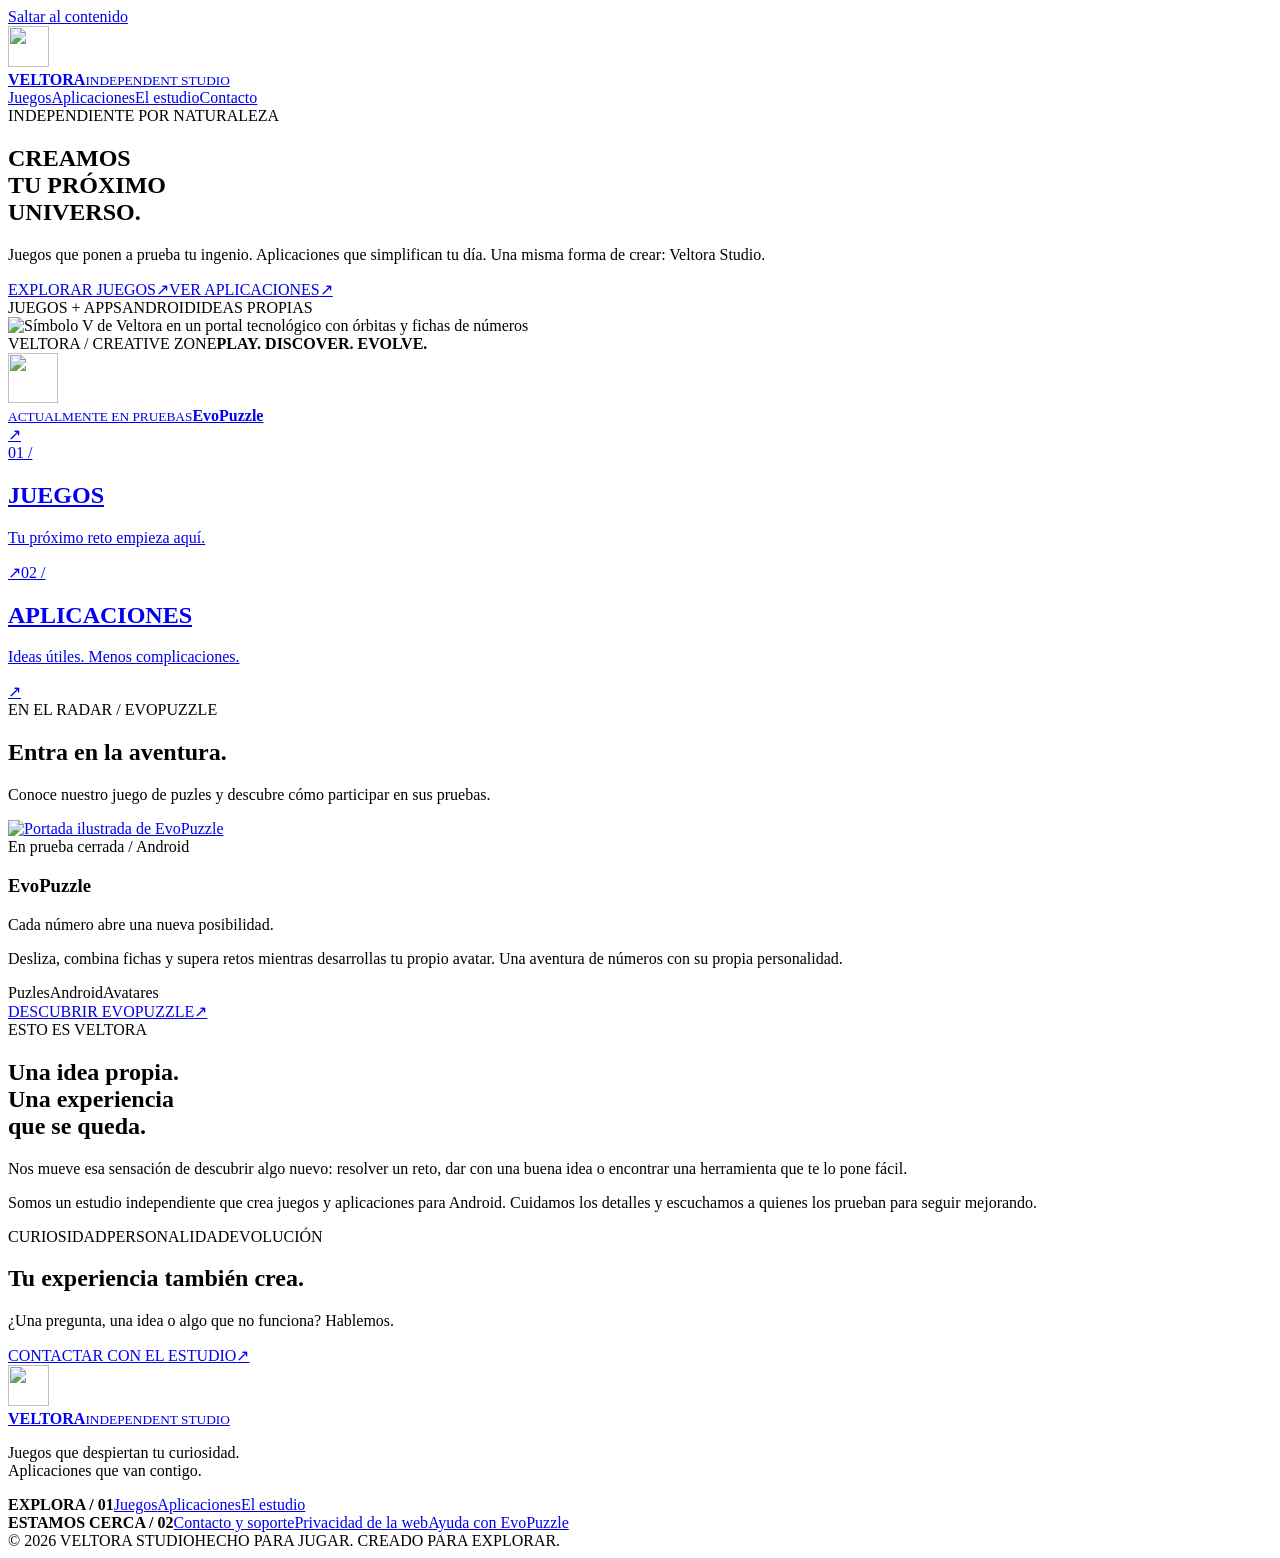
==== index.html @ d386f347 "Create Veltora Studio gamer portal with reusable product catalog and Pages setup" ====
<!doctype html>
<html lang="es"><head><meta charset="utf-8"><meta name="viewport" content="width=device-width,initial-scale=1"><meta name="description" content="Explora Veltora Studio: juegos con personalidad, aplicaciones para Android, EvoPuzzle y próximos lanzamientos."><meta name="theme-color" content="#080a13"><meta name="veltora-release" content="gamer-20261026-1"><title>Juegos y aplicaciones para Android · Veltora Studio</title><link rel="canonical" href="https://frankyx1991.github.io/veltorastudio/"><meta property="og:title" content="Juegos y aplicaciones para Android · Veltora Studio"><meta property="og:description" content="Explora Veltora Studio: juegos con personalidad, aplicaciones para Android, EvoPuzzle y próximos lanzamientos."><meta property="og:type" content="website"><meta property="og:locale" content="es_ES"><meta property="og:url" content="https://frankyx1991.github.io/veltorastudio/"><link rel="icon" type="image/svg+xml" href="/veltorastudio/assets/veltora.svg"><link rel="stylesheet" href="/veltorastudio/assets/site.css"><script src="/veltorastudio/assets/site.js" defer></script></head>
<body><a class="skip" href="#contenido">Saltar al contenido</a><header class="topbar"><div class="wrap header-row"><a class="brand" href="/veltorastudio/" aria-label="Veltora Studio, inicio"><img src="/veltorastudio/assets/veltora.svg" width="41" height="41" alt=""><div><b>VELTORA</b><small>INDEPENDENT STUDIO</small></div></a><nav class="nav" aria-label="Navegación principal"><a href="/veltorastudio/juegos/">Juegos</a><a href="/veltorastudio/aplicaciones/">Aplicaciones</a><a href="/veltorastudio/#estudio">El estudio</a><a href="/veltorastudio/contacto/" class="contact-nav">Contacto</a></nav></div></header><main id="contenido"><div class="wrap"><section class="hero" aria-labelledby="hero-title"><div class="hero-copy"><div class="eyebrow">INDEPENDIENTE POR NATURALEZA</div><h1 id="hero-title">CREAMOS<br>TU PRÓXIMO<br><span class="neon">UNIVERSO.</span></h1><p class="lead">Juegos que ponen a prueba tu ingenio. Aplicaciones que simplifican tu día. Una misma forma de crear: Veltora Studio.</p><div class="actions"><a class="btn primary" href="/veltorastudio/juegos/">EXPLORAR JUEGOS<span class="arrow" aria-hidden="true">↗</span></a><a class="btn" href="/veltorastudio/aplicaciones/">VER APLICACIONES<span class="arrow" aria-hidden="true">↗</span></a></div><div class="subline"><span>JUEGOS + APPS</span><i aria-hidden="true"></i><span>ANDROID</span><i aria-hidden="true"></i><span>IDEAS PROPIAS</span></div></div><div class="hero-art"><img src="/veltorastudio/assets/portal.svg" width="700" height="660" alt="Símbolo V de Veltora en un portal tecnológico con órbitas y fichas de números"><div class="hud" aria-hidden="true">VELTORA / CREATIVE ZONE<strong>PLAY. DISCOVER. EVOLVE.</strong></div><a class="hero-pick" href="/veltorastudio/juegos/evopuzzle/"><img src="/veltorastudio/assets/evopuzzle-cover.webp" width="50" height="50" alt=""><div><small>ACTUALMENTE EN PRUEBAS</small><strong>EvoPuzzle</strong></div><span class="pick-arrow" aria-hidden="true">↗</span></a></div></section>
<div class="routes"><a class="route" href="/veltorastudio/juegos/"><span class="route-code">01 /</span><div><h2>JUEGOS</h2><p>Tu próximo reto empieza aquí.</p></div><span class="arrow" aria-hidden="true">↗</span></a><a class="route" href="/veltorastudio/aplicaciones/"><span class="route-code">02 /</span><div><h2>APLICACIONES</h2><p>Ideas útiles. Menos complicaciones.</p></div><span class="arrow" aria-hidden="true">↗</span></a></div>
<section class="section" aria-labelledby="featured-title"><div class="section-top"><div><div class="section-id">EN EL RADAR / EVOPUZZLE</div><h2 id="featured-title">Entra en la aventura.</h2></div><p>Conoce nuestro juego de puzles y descubre cómo participar en sus pruebas.</p></div><article class="featured" data-search-text="EvoPuzzle Puzles Android Desliza, combina fichas y supera retos mientras desarrollas tu propio avatar. Una aventura de números con su propia personalidad."><a class="feature-art" href="/veltorastudio/juegos/evopuzzle/" aria-label="Descubrir EvoPuzzle"><img src="/veltorastudio/assets/evopuzzle-cover.webp" width="675" height="1200" alt="Portada ilustrada de EvoPuzzle" loading="lazy"></a><div class="feature-copy"><span class="badge">En prueba cerrada / Android</span><h3>EvoPuzzle</h3><p class="tagline">Cada número abre una nueva posibilidad.</p><p>Desliza, combina fichas y supera retos mientras desarrollas tu propio avatar. Una aventura de números con su propia personalidad.</p><div class="tags"><span>Puzles</span><span>Android</span><span>Avatares</span></div><a class="text-link" href="/veltorastudio/juegos/evopuzzle/">DESCUBRIR EVOPUZZLE<span aria-hidden="true">↗</span></a></div></article></section>
<section class="manifesto" id="estudio" aria-labelledby="studio-title"><div><div class="eyebrow">ESTO ES VELTORA</div><h2 id="studio-title">Una idea propia.<br>Una experiencia<br><span>que se queda.</span></h2></div><div><p>Nos mueve esa sensación de descubrir algo nuevo: resolver un reto, dar con una buena idea o encontrar una herramienta que te lo pone fácil.</p><p>Somos un estudio independiente que crea juegos y aplicaciones para Android. Cuidamos los detalles y escuchamos a quienes los prueban para seguir mejorando.</p><div class="principles"><span>CURIOSIDAD</span><span>PERSONALIDAD</span><span>EVOLUCIÓN</span></div></div></section>
<section class="support-strip"><div><h2>Tu experiencia también crea.</h2><p>¿Una pregunta, una idea o algo que no funciona? Hablemos.</p></div><div class="actions"><a class="btn" href="/veltorastudio/contacto/">CONTACTAR CON EL ESTUDIO<span class="arrow" aria-hidden="true">↗</span></a></div></section></div></main><footer class="footer"><div class="wrap"><div class="footer-row"><div><a class="brand" href="/veltorastudio/" aria-label="Veltora Studio, inicio"><img src="/veltorastudio/assets/veltora.svg" width="41" height="41" alt=""><div><b>VELTORA</b><small>INDEPENDENT STUDIO</small></div></a><p>Juegos que despiertan tu curiosidad.<br>Aplicaciones que van contigo.</p></div><div class="footer-links"><div><strong>EXPLORA / 01</strong><a href="/veltorastudio/juegos/">Juegos</a><a href="/veltorastudio/aplicaciones/">Aplicaciones</a><a href="/veltorastudio/#estudio">El estudio</a></div><div><strong>ESTAMOS CERCA / 02</strong><a href="/veltorastudio/contacto/">Contacto y soporte</a><a href="/veltorastudio/privacidad/">Privacidad de la web</a><a href="/veltorastudio/juegos/evopuzzle/#soporte">Ayuda con EvoPuzzle</a></div></div></div><div class="footer-bottom"><span>© 2026 VELTORA STUDIO</span><span>HECHO PARA JUGAR. CREADO PARA EXPLORAR.</span></div></div></footer></body></html>
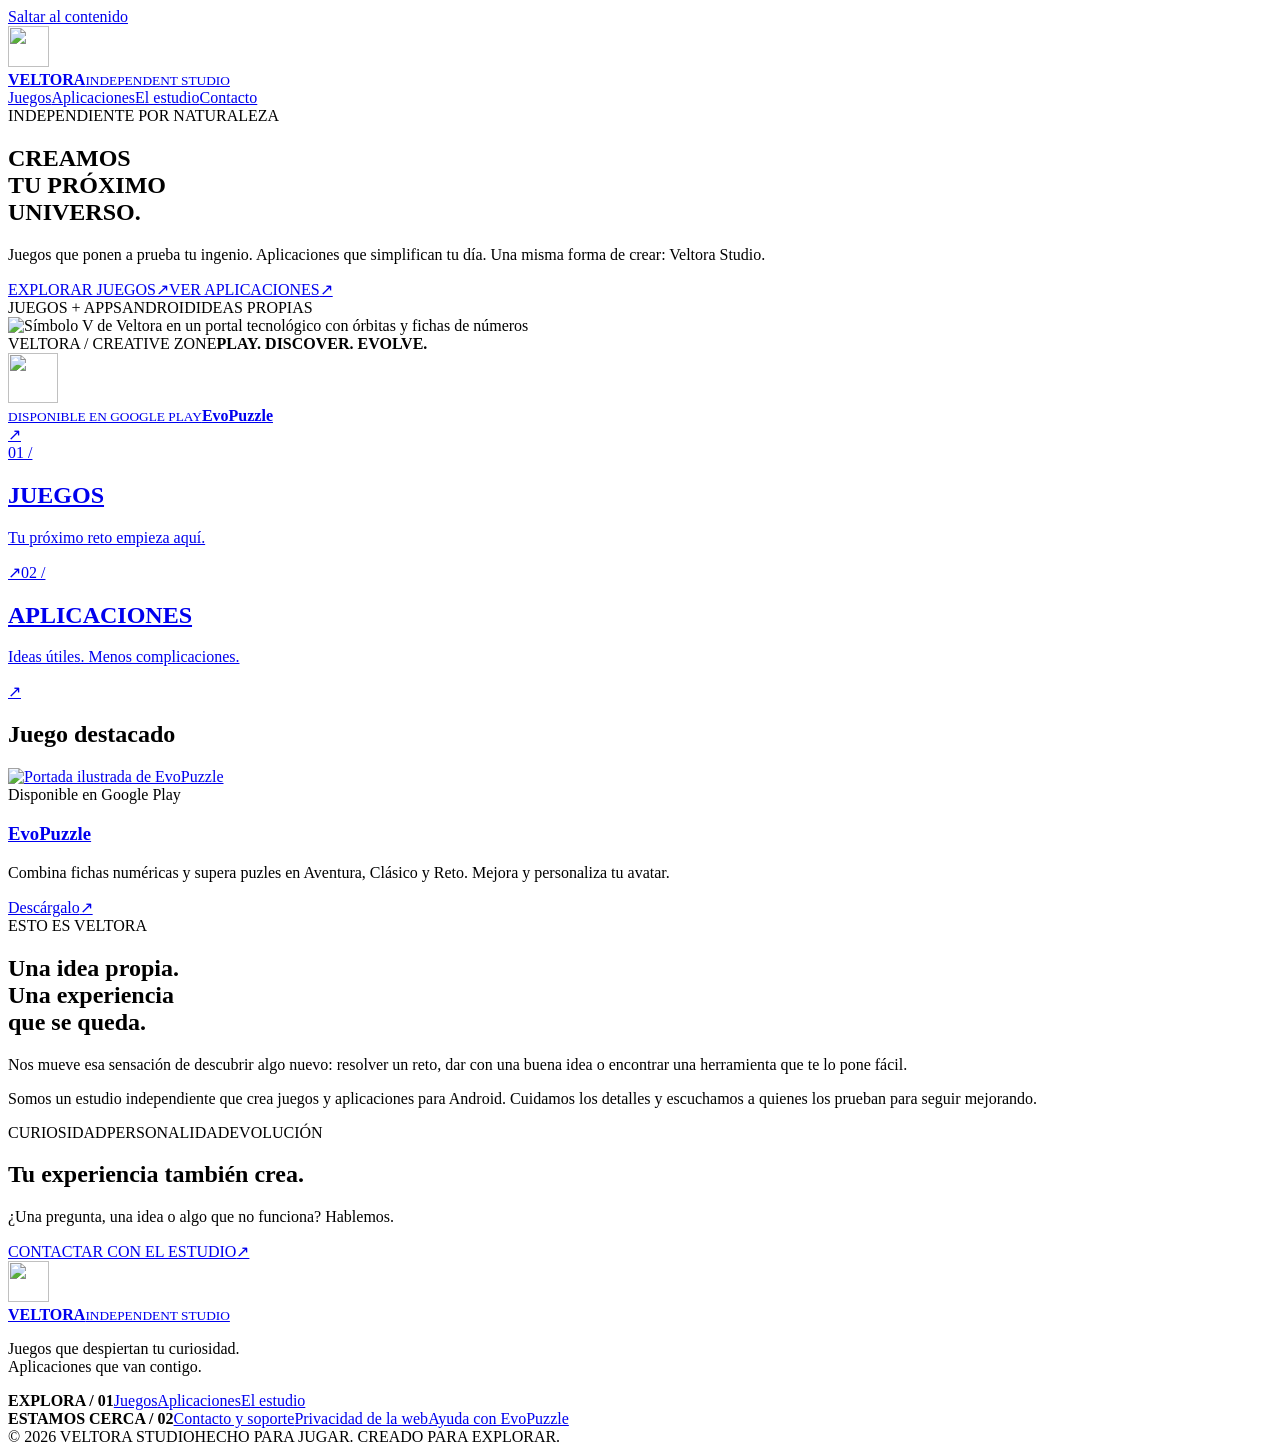
==== commit 944c0b65: "Actualiza la ficha de EvoPuzzle y el sitemap de Veltora Studio" ====
--- a/index.html
+++ b/index.html
@@ -1,7 +1,7 @@
 <!doctype html>
 <html lang="es"><head><meta charset="utf-8"><meta name="viewport" content="width=device-width,initial-scale=1"><meta name="description" content="Explora Veltora Studio: juegos con personalidad, aplicaciones para Android, EvoPuzzle y próximos lanzamientos."><meta name="theme-color" content="#080a13"><meta name="veltora-release" content="gamer-20261026-1"><title>Juegos y aplicaciones para Android · Veltora Studio</title><link rel="canonical" href="https://frankyx1991.github.io/veltorastudio/"><meta property="og:title" content="Juegos y aplicaciones para Android · Veltora Studio"><meta property="og:description" content="Explora Veltora Studio: juegos con personalidad, aplicaciones para Android, EvoPuzzle y próximos lanzamientos."><meta property="og:type" content="website"><meta property="og:locale" content="es_ES"><meta property="og:url" content="https://frankyx1991.github.io/veltorastudio/"><link rel="icon" type="image/svg+xml" href="/veltorastudio/assets/veltora.svg"><link rel="stylesheet" href="/veltorastudio/assets/site.css"><script src="/veltorastudio/assets/site.js" defer></script></head>
-<body><a class="skip" href="#contenido">Saltar al contenido</a><header class="topbar"><div class="wrap header-row"><a class="brand" href="/veltorastudio/" aria-label="Veltora Studio, inicio"><img src="/veltorastudio/assets/veltora.svg" width="41" height="41" alt=""><div><b>VELTORA</b><small>INDEPENDENT STUDIO</small></div></a><nav class="nav" aria-label="Navegación principal"><a href="/veltorastudio/juegos/">Juegos</a><a href="/veltorastudio/aplicaciones/">Aplicaciones</a><a href="/veltorastudio/#estudio">El estudio</a><a href="/veltorastudio/contacto/" class="contact-nav">Contacto</a></nav></div></header><main id="contenido"><div class="wrap"><section class="hero" aria-labelledby="hero-title"><div class="hero-copy"><div class="eyebrow">INDEPENDIENTE POR NATURALEZA</div><h1 id="hero-title">CREAMOS<br>TU PRÓXIMO<br><span class="neon">UNIVERSO.</span></h1><p class="lead">Juegos que ponen a prueba tu ingenio. Aplicaciones que simplifican tu día. Una misma forma de crear: Veltora Studio.</p><div class="actions"><a class="btn primary" href="/veltorastudio/juegos/">EXPLORAR JUEGOS<span class="arrow" aria-hidden="true">↗</span></a><a class="btn" href="/veltorastudio/aplicaciones/">VER APLICACIONES<span class="arrow" aria-hidden="true">↗</span></a></div><div class="subline"><span>JUEGOS + APPS</span><i aria-hidden="true"></i><span>ANDROID</span><i aria-hidden="true"></i><span>IDEAS PROPIAS</span></div></div><div class="hero-art"><img src="/veltorastudio/assets/portal.svg" width="700" height="660" alt="Símbolo V de Veltora en un portal tecnológico con órbitas y fichas de números"><div class="hud" aria-hidden="true">VELTORA / CREATIVE ZONE<strong>PLAY. DISCOVER. EVOLVE.</strong></div><a class="hero-pick" href="/veltorastudio/juegos/evopuzzle/"><img src="/veltorastudio/assets/evopuzzle-cover.webp" width="50" height="50" alt=""><div><small>ACTUALMENTE EN PRUEBAS</small><strong>EvoPuzzle</strong></div><span class="pick-arrow" aria-hidden="true">↗</span></a></div></section>
+<body><a class="skip" href="#contenido">Saltar al contenido</a><header class="topbar"><div class="wrap header-row"><a class="brand" href="/veltorastudio/" aria-label="Veltora Studio, inicio"><img src="/veltorastudio/assets/veltora.svg" width="41" height="41" alt=""><div><b>VELTORA</b><small>INDEPENDENT STUDIO</small></div></a><nav class="nav" aria-label="Navegación principal"><a href="/veltorastudio/juegos/">Juegos</a><a href="/veltorastudio/aplicaciones/">Aplicaciones</a><a href="/veltorastudio/#estudio">El estudio</a><a href="/veltorastudio/contacto/" class="contact-nav">Contacto</a></nav></div></header><main id="contenido"><div class="wrap"><section class="hero" aria-labelledby="hero-title"><div class="hero-copy"><div class="eyebrow">INDEPENDIENTE POR NATURALEZA</div><h1 id="hero-title">CREAMOS<br>TU PRÓXIMO<br><span class="neon">UNIVERSO.</span></h1><p class="lead">Juegos que ponen a prueba tu ingenio. Aplicaciones que simplifican tu día. Una misma forma de crear: Veltora Studio.</p><div class="actions"><a class="btn primary" href="/veltorastudio/juegos/">EXPLORAR JUEGOS<span class="arrow" aria-hidden="true">↗</span></a><a class="btn" href="/veltorastudio/aplicaciones/">VER APLICACIONES<span class="arrow" aria-hidden="true">↗</span></a></div><div class="subline"><span>JUEGOS + APPS</span><i aria-hidden="true"></i><span>ANDROID</span><i aria-hidden="true"></i><span>IDEAS PROPIAS</span></div></div><div class="hero-art"><img src="/veltorastudio/assets/portal.svg" width="700" height="660" alt="Símbolo V de Veltora en un portal tecnológico con órbitas y fichas de números"><div class="hud" aria-hidden="true">VELTORA / CREATIVE ZONE<strong>PLAY. DISCOVER. EVOLVE.</strong></div><a class="hero-pick" href="/veltorastudio/juegos/evopuzzle/"><img src="/veltorastudio/assets/evopuzzle-cover.webp" width="50" height="50" alt=""><div><small>DISPONIBLE EN GOOGLE PLAY</small><strong>EvoPuzzle</strong></div><span class="pick-arrow" aria-hidden="true">↗</span></a></div></section>
 <div class="routes"><a class="route" href="/veltorastudio/juegos/"><span class="route-code">01 /</span><div><h2>JUEGOS</h2><p>Tu próximo reto empieza aquí.</p></div><span class="arrow" aria-hidden="true">↗</span></a><a class="route" href="/veltorastudio/aplicaciones/"><span class="route-code">02 /</span><div><h2>APLICACIONES</h2><p>Ideas útiles. Menos complicaciones.</p></div><span class="arrow" aria-hidden="true">↗</span></a></div>
-<section class="section" aria-labelledby="featured-title"><div class="section-top"><div><div class="section-id">EN EL RADAR / EVOPUZZLE</div><h2 id="featured-title">Entra en la aventura.</h2></div><p>Conoce nuestro juego de puzles y descubre cómo participar en sus pruebas.</p></div><article class="featured" data-search-text="EvoPuzzle Puzles Android Desliza, combina fichas y supera retos mientras desarrollas tu propio avatar. Una aventura de números con su propia personalidad."><a class="feature-art" href="/veltorastudio/juegos/evopuzzle/" aria-label="Descubrir EvoPuzzle"><img src="/veltorastudio/assets/evopuzzle-cover.webp" width="675" height="1200" alt="Portada ilustrada de EvoPuzzle" loading="lazy"></a><div class="feature-copy"><span class="badge">En prueba cerrada / Android</span><h3>EvoPuzzle</h3><p class="tagline">Cada número abre una nueva posibilidad.</p><p>Desliza, combina fichas y supera retos mientras desarrollas tu propio avatar. Una aventura de números con su propia personalidad.</p><div class="tags"><span>Puzles</span><span>Android</span><span>Avatares</span></div><a class="text-link" href="/veltorastudio/juegos/evopuzzle/">DESCUBRIR EVOPUZZLE<span aria-hidden="true">↗</span></a></div></article></section>
+<section class="section" aria-labelledby="featured-title"><div class="section-top"><h2 id="featured-title">Juego destacado</h2></div><article class="featured" data-search-text="EvoPuzzle Puzles Android Combina fichas numéricas y supera puzles en Aventura, Clásico y Reto. Mejora y personaliza tu avatar."><a class="feature-art" href="/veltorastudio/juegos/evopuzzle/" aria-label="Ficha de EvoPuzzle"><img src="/veltorastudio/assets/evopuzzle-cover.webp" width="675" height="1200" alt="Portada ilustrada de EvoPuzzle" loading="lazy"></a><div class="feature-copy"><span class="badge">Disponible en Google Play</span><h3><a href="/veltorastudio/juegos/evopuzzle/">EvoPuzzle</a></h3><p>Combina fichas numéricas y supera puzles en Aventura, Clásico y Reto. Mejora y personaliza tu avatar.</p><div class="actions"><a class="btn primary" href="https://play.google.com/store/apps/details?id=com.franky.evopuzzle">Descárgalo<span class="arrow" aria-hidden="true">↗</span></a></div></div></article></section>
 <section class="manifesto" id="estudio" aria-labelledby="studio-title"><div><div class="eyebrow">ESTO ES VELTORA</div><h2 id="studio-title">Una idea propia.<br>Una experiencia<br><span>que se queda.</span></h2></div><div><p>Nos mueve esa sensación de descubrir algo nuevo: resolver un reto, dar con una buena idea o encontrar una herramienta que te lo pone fácil.</p><p>Somos un estudio independiente que crea juegos y aplicaciones para Android. Cuidamos los detalles y escuchamos a quienes los prueban para seguir mejorando.</p><div class="principles"><span>CURIOSIDAD</span><span>PERSONALIDAD</span><span>EVOLUCIÓN</span></div></div></section>
 <section class="support-strip"><div><h2>Tu experiencia también crea.</h2><p>¿Una pregunta, una idea o algo que no funciona? Hablemos.</p></div><div class="actions"><a class="btn" href="/veltorastudio/contacto/">CONTACTAR CON EL ESTUDIO<span class="arrow" aria-hidden="true">↗</span></a></div></section></div></main><footer class="footer"><div class="wrap"><div class="footer-row"><div><a class="brand" href="/veltorastudio/" aria-label="Veltora Studio, inicio"><img src="/veltorastudio/assets/veltora.svg" width="41" height="41" alt=""><div><b>VELTORA</b><small>INDEPENDENT STUDIO</small></div></a><p>Juegos que despiertan tu curiosidad.<br>Aplicaciones que van contigo.</p></div><div class="footer-links"><div><strong>EXPLORA / 01</strong><a href="/veltorastudio/juegos/">Juegos</a><a href="/veltorastudio/aplicaciones/">Aplicaciones</a><a href="/veltorastudio/#estudio">El estudio</a></div><div><strong>ESTAMOS CERCA / 02</strong><a href="/veltorastudio/contacto/">Contacto y soporte</a><a href="/veltorastudio/privacidad/">Privacidad de la web</a><a href="/veltorastudio/juegos/evopuzzle/#soporte">Ayuda con EvoPuzzle</a></div></div></div><div class="footer-bottom"><span>© 2026 VELTORA STUDIO</span><span>HECHO PARA JUGAR. CREADO PARA EXPLORAR.</span></div></div></footer></body></html>
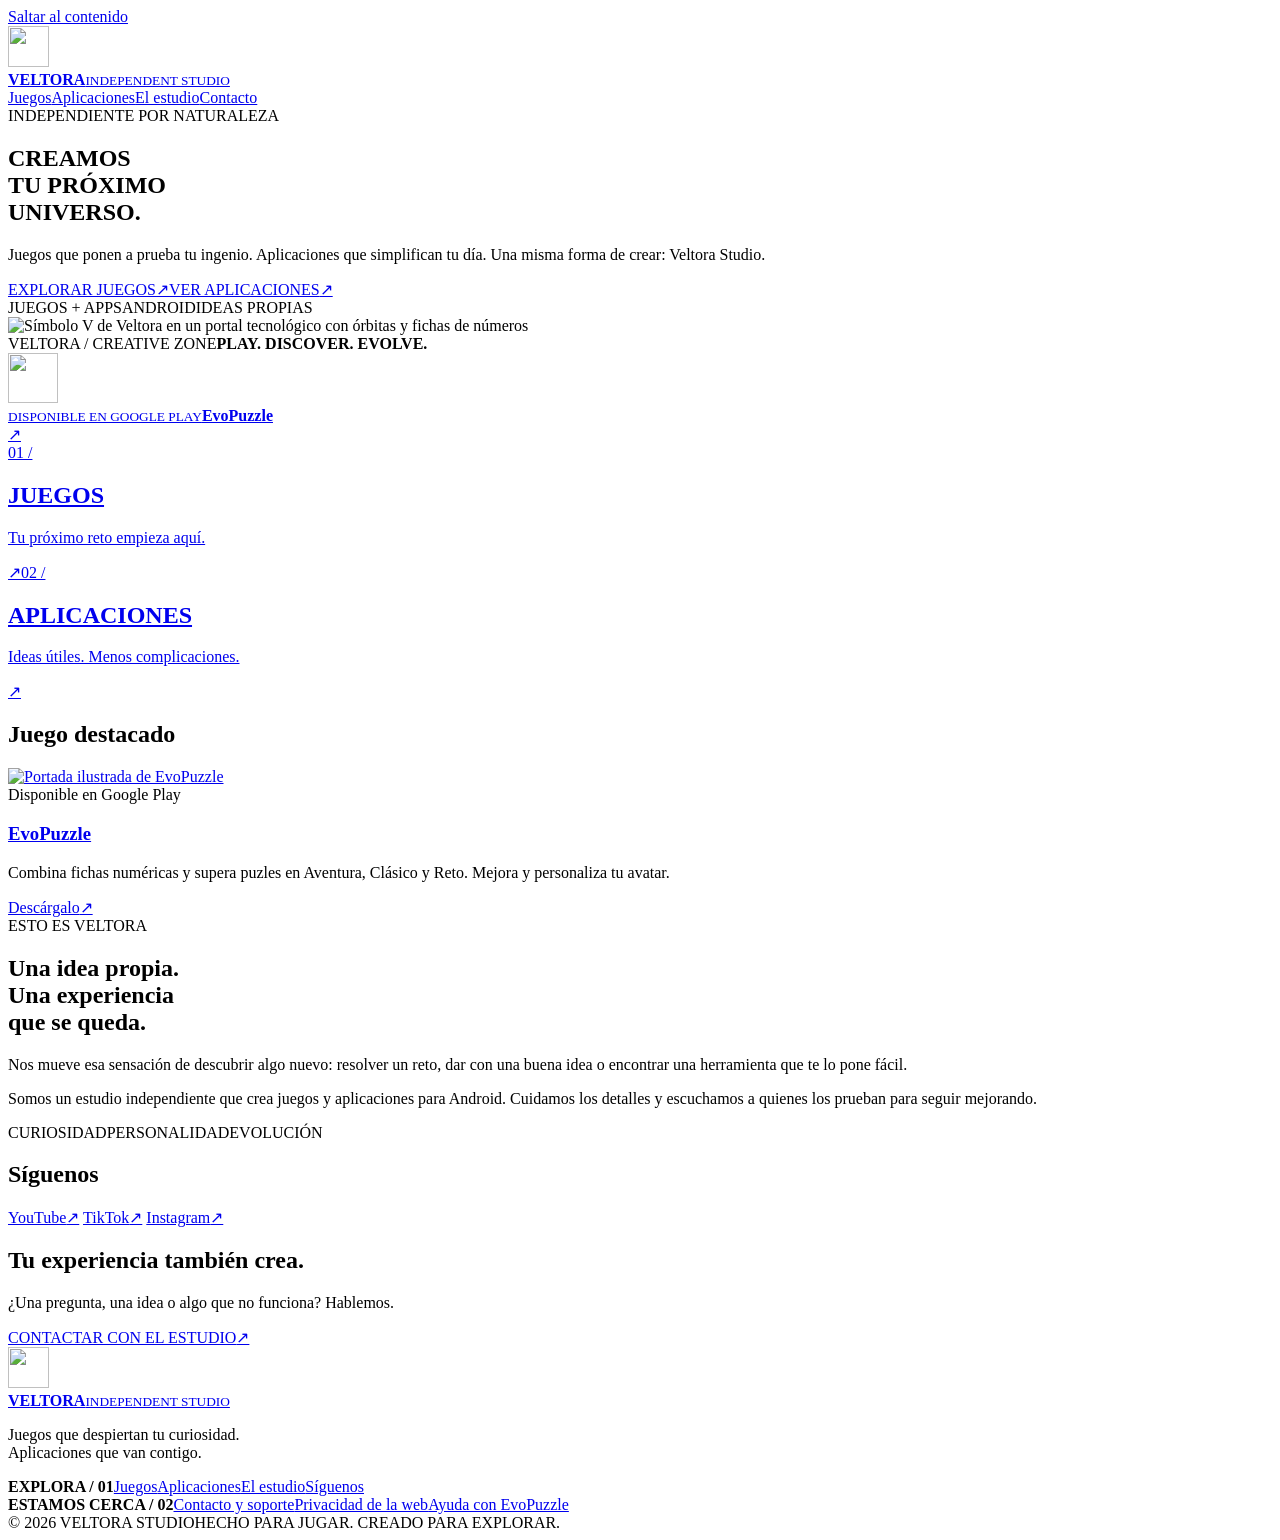
==== commit 252575c3: "Añade la sección Síguenos a la portada" ====
--- a/index.html
+++ b/index.html
@@ -4,4 +4,12 @@
 <div class="routes"><a class="route" href="/veltorastudio/juegos/"><span class="route-code">01 /</span><div><h2>JUEGOS</h2><p>Tu próximo reto empieza aquí.</p></div><span class="arrow" aria-hidden="true">↗</span></a><a class="route" href="/veltorastudio/aplicaciones/"><span class="route-code">02 /</span><div><h2>APLICACIONES</h2><p>Ideas útiles. Menos complicaciones.</p></div><span class="arrow" aria-hidden="true">↗</span></a></div>
 <section class="section" aria-labelledby="featured-title"><div class="section-top"><h2 id="featured-title">Juego destacado</h2></div><article class="featured" data-search-text="EvoPuzzle Puzles Android Combina fichas numéricas y supera puzles en Aventura, Clásico y Reto. Mejora y personaliza tu avatar."><a class="feature-art" href="/veltorastudio/juegos/evopuzzle/" aria-label="Ficha de EvoPuzzle"><img src="/veltorastudio/assets/evopuzzle-cover.webp" width="675" height="1200" alt="Portada ilustrada de EvoPuzzle" loading="lazy"></a><div class="feature-copy"><span class="badge">Disponible en Google Play</span><h3><a href="/veltorastudio/juegos/evopuzzle/">EvoPuzzle</a></h3><p>Combina fichas numéricas y supera puzles en Aventura, Clásico y Reto. Mejora y personaliza tu avatar.</p><div class="actions"><a class="btn primary" href="https://play.google.com/store/apps/details?id=com.franky.evopuzzle">Descárgalo<span class="arrow" aria-hidden="true">↗</span></a></div></div></article></section>
 <section class="manifesto" id="estudio" aria-labelledby="studio-title"><div><div class="eyebrow">ESTO ES VELTORA</div><h2 id="studio-title">Una idea propia.<br>Una experiencia<br><span>que se queda.</span></h2></div><div><p>Nos mueve esa sensación de descubrir algo nuevo: resolver un reto, dar con una buena idea o encontrar una herramienta que te lo pone fácil.</p><p>Somos un estudio independiente que crea juegos y aplicaciones para Android. Cuidamos los detalles y escuchamos a quienes los prueban para seguir mejorando.</p><div class="principles"><span>CURIOSIDAD</span><span>PERSONALIDAD</span><span>EVOLUCIÓN</span></div></div></section>
-<section class="support-strip"><div><h2>Tu experiencia también crea.</h2><p>¿Una pregunta, una idea o algo que no funciona? Hablemos.</p></div><div class="actions"><a class="btn" href="/veltorastudio/contacto/">CONTACTAR CON EL ESTUDIO<span class="arrow" aria-hidden="true">↗</span></a></div></section></div></main><footer class="footer"><div class="wrap"><div class="footer-row"><div><a class="brand" href="/veltorastudio/" aria-label="Veltora Studio, inicio"><img src="/veltorastudio/assets/veltora.svg" width="41" height="41" alt=""><div><b>VELTORA</b><small>INDEPENDENT STUDIO</small></div></a><p>Juegos que despiertan tu curiosidad.<br>Aplicaciones que van contigo.</p></div><div class="footer-links"><div><strong>EXPLORA / 01</strong><a href="/veltorastudio/juegos/">Juegos</a><a href="/veltorastudio/aplicaciones/">Aplicaciones</a><a href="/veltorastudio/#estudio">El estudio</a></div><div><strong>ESTAMOS CERCA / 02</strong><a href="/veltorastudio/contacto/">Contacto y soporte</a><a href="/veltorastudio/privacidad/">Privacidad de la web</a><a href="/veltorastudio/juegos/evopuzzle/#soporte">Ayuda con EvoPuzzle</a></div></div></div><div class="footer-bottom"><span>© 2026 VELTORA STUDIO</span><span>HECHO PARA JUGAR. CREADO PARA EXPLORAR.</span></div></div></footer></body></html>
+<section class="section" id="siguenos" aria-labelledby="social-title">
+  <h2 id="social-title">Síguenos</h2>
+  <div class="actions">
+    <a class="btn" href="https://www.youtube.com/channel/UCIkfRJvvwjqN7XRCBdTvjmQ">YouTube<span class="arrow" aria-hidden="true">↗</span></a>
+    <a class="btn" href="https://www.tiktok.com/@veltora_studio">TikTok<span class="arrow" aria-hidden="true">↗</span></a>
+    <a class="btn" href="https://www.instagram.com/veltorastudio/">Instagram<span class="arrow" aria-hidden="true">↗</span></a>
+  </div>
+</section>
+<section class="support-strip"><div><h2>Tu experiencia también crea.</h2><p>¿Una pregunta, una idea o algo que no funciona? Hablemos.</p></div><div class="actions"><a class="btn" href="/veltorastudio/contacto/">CONTACTAR CON EL ESTUDIO<span class="arrow" aria-hidden="true">↗</span></a></div></section></div></main><footer class="footer"><div class="wrap"><div class="footer-row"><div><a class="brand" href="/veltorastudio/" aria-label="Veltora Studio, inicio"><img src="/veltorastudio/assets/veltora.svg" width="41" height="41" alt=""><div><b>VELTORA</b><small>INDEPENDENT STUDIO</small></div></a><p>Juegos que despiertan tu curiosidad.<br>Aplicaciones que van contigo.</p></div><div class="footer-links"><div><strong>EXPLORA / 01</strong><a href="/veltorastudio/juegos/">Juegos</a><a href="/veltorastudio/aplicaciones/">Aplicaciones</a><a href="/veltorastudio/#estudio">El estudio</a><a href="/veltorastudio/#siguenos">Síguenos</a></div><div><strong>ESTAMOS CERCA / 02</strong><a href="/veltorastudio/contacto/">Contacto y soporte</a><a href="/veltorastudio/privacidad/">Privacidad de la web</a><a href="/veltorastudio/juegos/evopuzzle/#soporte">Ayuda con EvoPuzzle</a></div></div></div><div class="footer-bottom"><span>© 2026 VELTORA STUDIO</span><span>HECHO PARA JUGAR. CREADO PARA EXPLORAR.</span></div></div></footer></body></html>
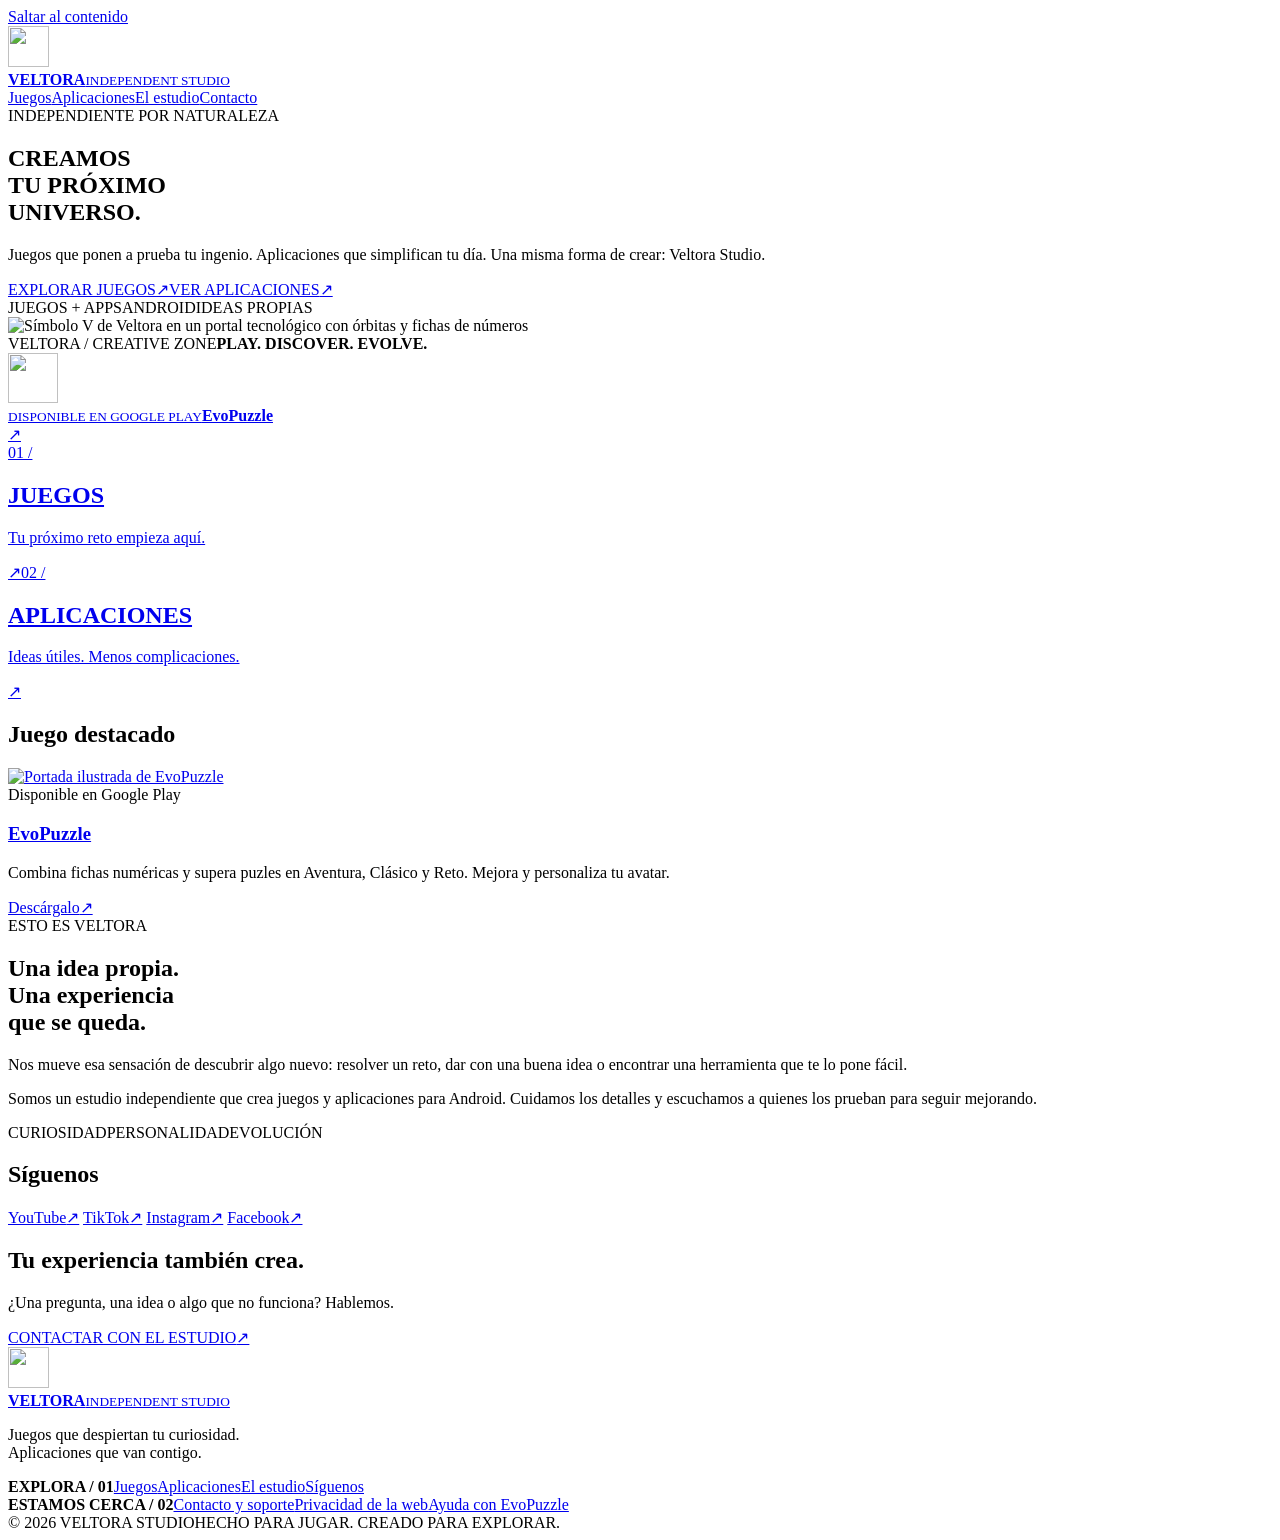
==== commit 40ff529f: "Añade Facebook a la sección Síguenos" ====
--- a/index.html
+++ b/index.html
@@ -10,6 +10,7 @@
     <a class="btn" href="https://www.youtube.com/channel/UCIkfRJvvwjqN7XRCBdTvjmQ">YouTube<span class="arrow" aria-hidden="true">↗</span></a>
     <a class="btn" href="https://www.tiktok.com/@veltora_studio">TikTok<span class="arrow" aria-hidden="true">↗</span></a>
     <a class="btn" href="https://www.instagram.com/veltorastudio/">Instagram<span class="arrow" aria-hidden="true">↗</span></a>
+    <a class="btn" href="https://www.facebook.com/profile.php?id=61596579632308">Facebook<span class="arrow" aria-hidden="true">↗</span></a>
   </div>
 </section>
 <section class="support-strip"><div><h2>Tu experiencia también crea.</h2><p>¿Una pregunta, una idea o algo que no funciona? Hablemos.</p></div><div class="actions"><a class="btn" href="/veltorastudio/contacto/">CONTACTAR CON EL ESTUDIO<span class="arrow" aria-hidden="true">↗</span></a></div></section></div></main><footer class="footer"><div class="wrap"><div class="footer-row"><div><a class="brand" href="/veltorastudio/" aria-label="Veltora Studio, inicio"><img src="/veltorastudio/assets/veltora.svg" width="41" height="41" alt=""><div><b>VELTORA</b><small>INDEPENDENT STUDIO</small></div></a><p>Juegos que despiertan tu curiosidad.<br>Aplicaciones que van contigo.</p></div><div class="footer-links"><div><strong>EXPLORA / 01</strong><a href="/veltorastudio/juegos/">Juegos</a><a href="/veltorastudio/aplicaciones/">Aplicaciones</a><a href="/veltorastudio/#estudio">El estudio</a><a href="/veltorastudio/#siguenos">Síguenos</a></div><div><strong>ESTAMOS CERCA / 02</strong><a href="/veltorastudio/contacto/">Contacto y soporte</a><a href="/veltorastudio/privacidad/">Privacidad de la web</a><a href="/veltorastudio/juegos/evopuzzle/#soporte">Ayuda con EvoPuzzle</a></div></div></div><div class="footer-bottom"><span>© 2026 VELTORA STUDIO</span><span>HECHO PARA JUGAR. CREADO PARA EXPLORAR.</span></div></div></footer></body></html>
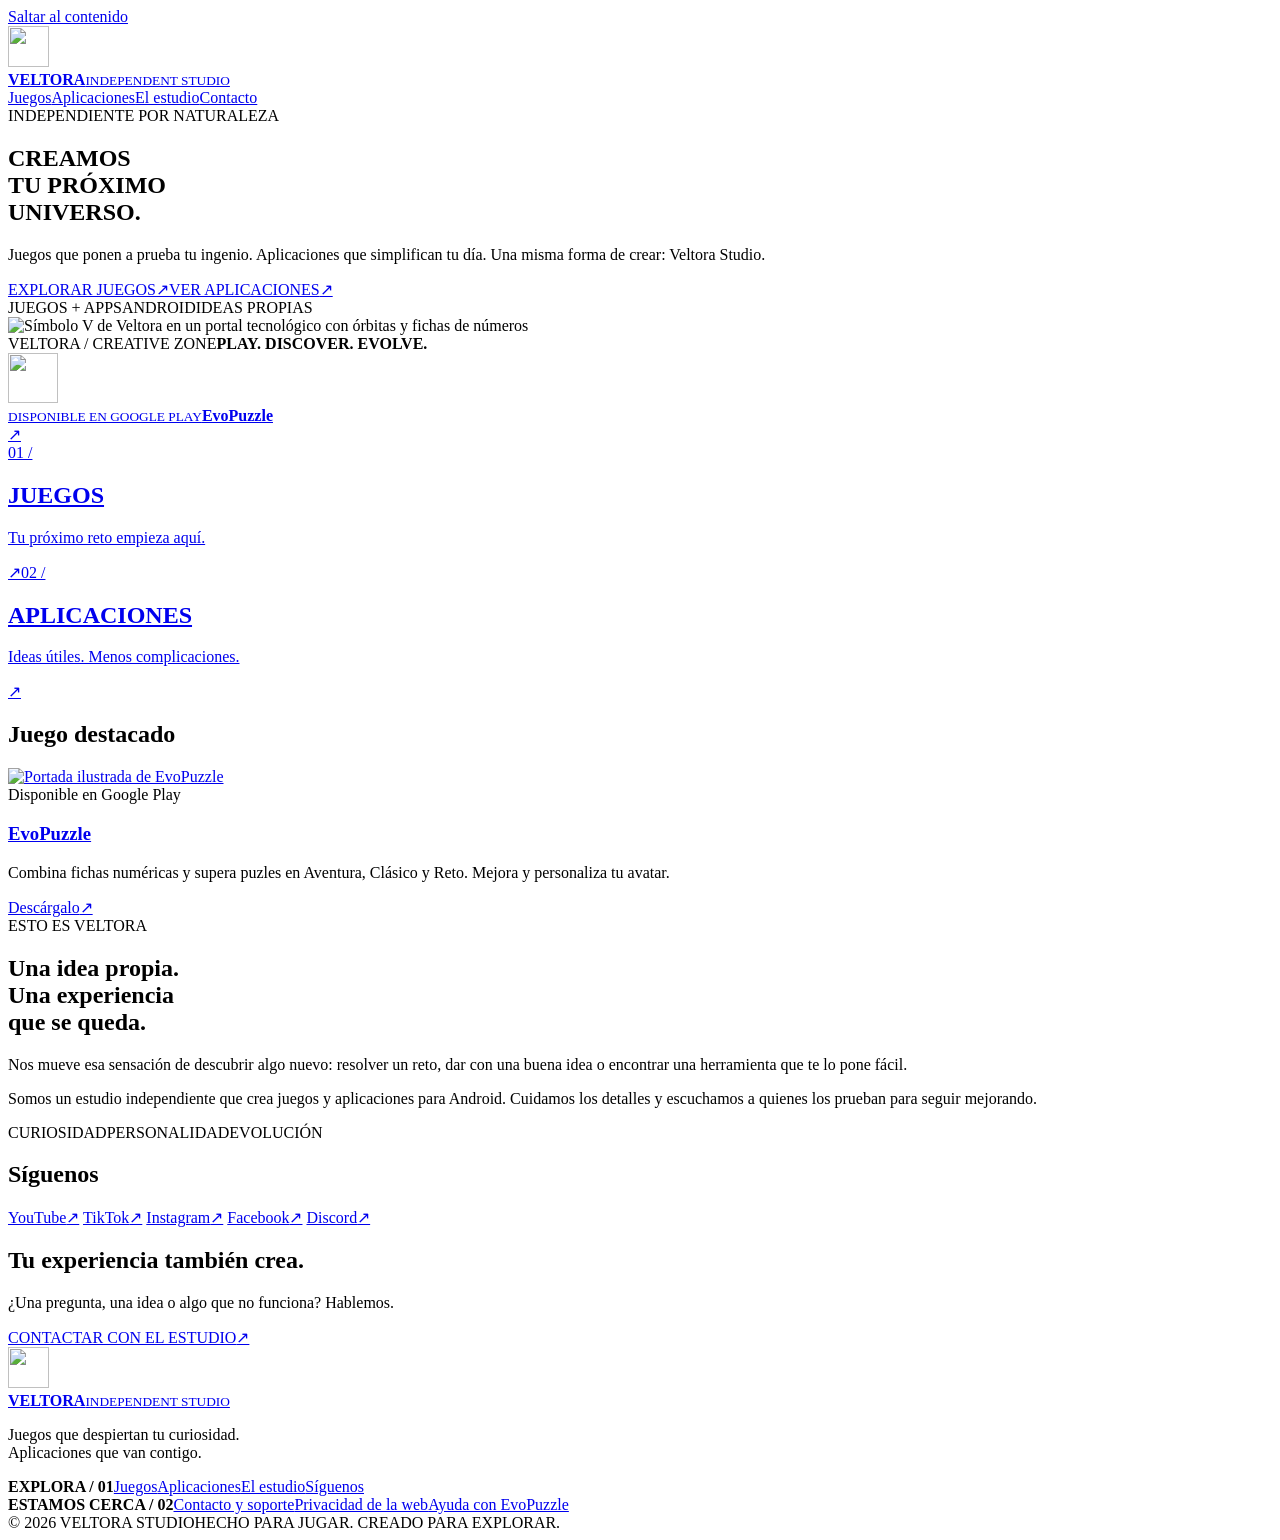
==== commit e1f178d4: "Añadir Discord oficial en la sección Síguenos" ====
--- a/index.html
+++ b/index.html
@@ -11,6 +11,7 @@
     <a class="btn" href="https://www.tiktok.com/@veltora_studio">TikTok<span class="arrow" aria-hidden="true">↗</span></a>
     <a class="btn" href="https://www.instagram.com/veltorastudio/">Instagram<span class="arrow" aria-hidden="true">↗</span></a>
     <a class="btn" href="https://www.facebook.com/profile.php?id=61596579632308">Facebook<span class="arrow" aria-hidden="true">↗</span></a>
+    <a class="btn" href="https://discord.gg/RjQNWsacEk" target="_blank" rel="noopener noreferrer" aria-label="Unirse al Discord oficial de Veltora Studio">Discord<span class="arrow" aria-hidden="true">↗</span></a>
   </div>
 </section>
 <section class="support-strip"><div><h2>Tu experiencia también crea.</h2><p>¿Una pregunta, una idea o algo que no funciona? Hablemos.</p></div><div class="actions"><a class="btn" href="/veltorastudio/contacto/">CONTACTAR CON EL ESTUDIO<span class="arrow" aria-hidden="true">↗</span></a></div></section></div></main><footer class="footer"><div class="wrap"><div class="footer-row"><div><a class="brand" href="/veltorastudio/" aria-label="Veltora Studio, inicio"><img src="/veltorastudio/assets/veltora.svg" width="41" height="41" alt=""><div><b>VELTORA</b><small>INDEPENDENT STUDIO</small></div></a><p>Juegos que despiertan tu curiosidad.<br>Aplicaciones que van contigo.</p></div><div class="footer-links"><div><strong>EXPLORA / 01</strong><a href="/veltorastudio/juegos/">Juegos</a><a href="/veltorastudio/aplicaciones/">Aplicaciones</a><a href="/veltorastudio/#estudio">El estudio</a><a href="/veltorastudio/#siguenos">Síguenos</a></div><div><strong>ESTAMOS CERCA / 02</strong><a href="/veltorastudio/contacto/">Contacto y soporte</a><a href="/veltorastudio/privacidad/">Privacidad de la web</a><a href="/veltorastudio/juegos/evopuzzle/#soporte">Ayuda con EvoPuzzle</a></div></div></div><div class="footer-bottom"><span>© 2026 VELTORA STUDIO</span><span>HECHO PARA JUGAR. CREADO PARA EXPLORAR.</span></div></div></footer></body></html>
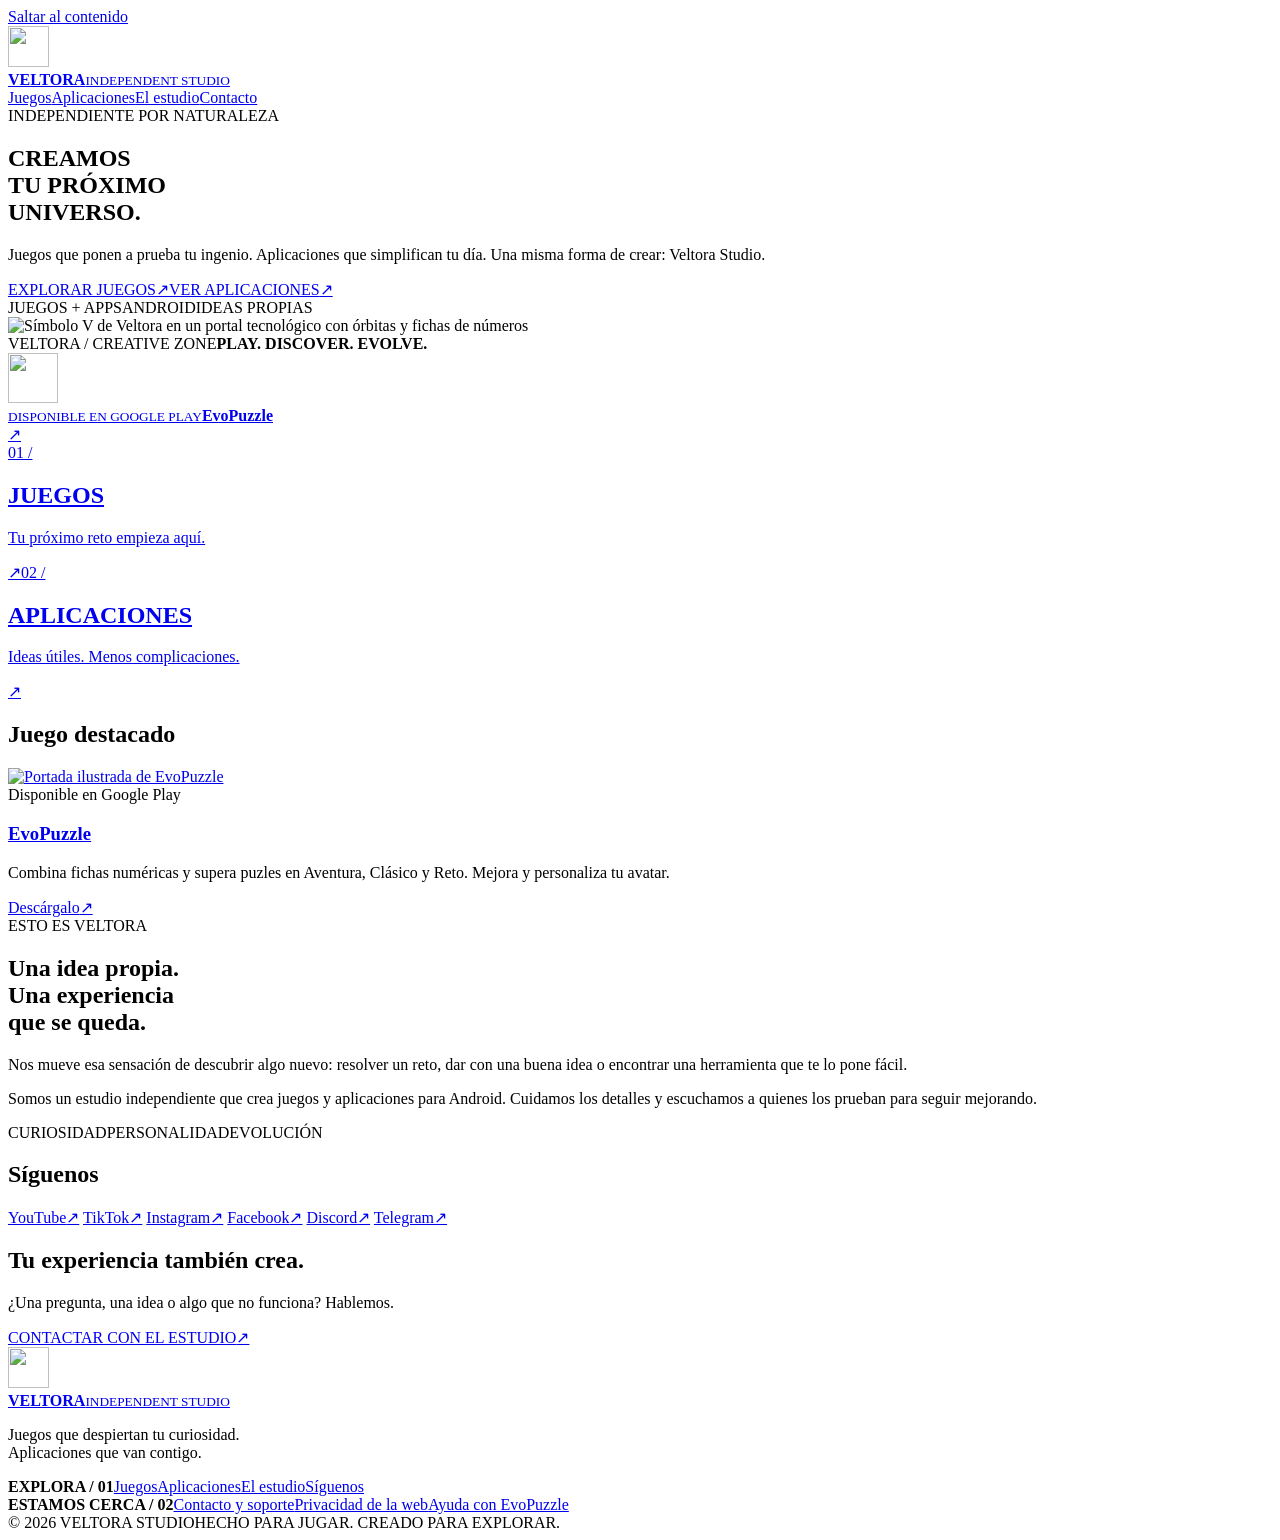
==== commit a5ab2271: "Añadir enlace oficial de Telegram a la sección Síguenos" ====
--- a/index.html
+++ b/index.html
@@ -12,6 +12,7 @@
     <a class="btn" href="https://www.instagram.com/veltorastudio/">Instagram<span class="arrow" aria-hidden="true">↗</span></a>
     <a class="btn" href="https://www.facebook.com/profile.php?id=61596579632308">Facebook<span class="arrow" aria-hidden="true">↗</span></a>
     <a class="btn" href="https://discord.gg/RjQNWsacEk" target="_blank" rel="noopener noreferrer" aria-label="Unirse al Discord oficial de Veltora Studio">Discord<span class="arrow" aria-hidden="true">↗</span></a>
+    <a class="btn" href="https://t.me/VeltoraStudioOfficial" target="_blank" rel="noopener noreferrer" aria-label="Canal oficial de Telegram de Veltora Studio">Telegram<span class="arrow" aria-hidden="true">↗</span></a>
   </div>
 </section>
 <section class="support-strip"><div><h2>Tu experiencia también crea.</h2><p>¿Una pregunta, una idea o algo que no funciona? Hablemos.</p></div><div class="actions"><a class="btn" href="/veltorastudio/contacto/">CONTACTAR CON EL ESTUDIO<span class="arrow" aria-hidden="true">↗</span></a></div></section></div></main><footer class="footer"><div class="wrap"><div class="footer-row"><div><a class="brand" href="/veltorastudio/" aria-label="Veltora Studio, inicio"><img src="/veltorastudio/assets/veltora.svg" width="41" height="41" alt=""><div><b>VELTORA</b><small>INDEPENDENT STUDIO</small></div></a><p>Juegos que despiertan tu curiosidad.<br>Aplicaciones que van contigo.</p></div><div class="footer-links"><div><strong>EXPLORA / 01</strong><a href="/veltorastudio/juegos/">Juegos</a><a href="/veltorastudio/aplicaciones/">Aplicaciones</a><a href="/veltorastudio/#estudio">El estudio</a><a href="/veltorastudio/#siguenos">Síguenos</a></div><div><strong>ESTAMOS CERCA / 02</strong><a href="/veltorastudio/contacto/">Contacto y soporte</a><a href="/veltorastudio/privacidad/">Privacidad de la web</a><a href="/veltorastudio/juegos/evopuzzle/#soporte">Ayuda con EvoPuzzle</a></div></div></div><div class="footer-bottom"><span>© 2026 VELTORA STUDIO</span><span>HECHO PARA JUGAR. CREADO PARA EXPLORAR.</span></div></div></footer></body></html>
